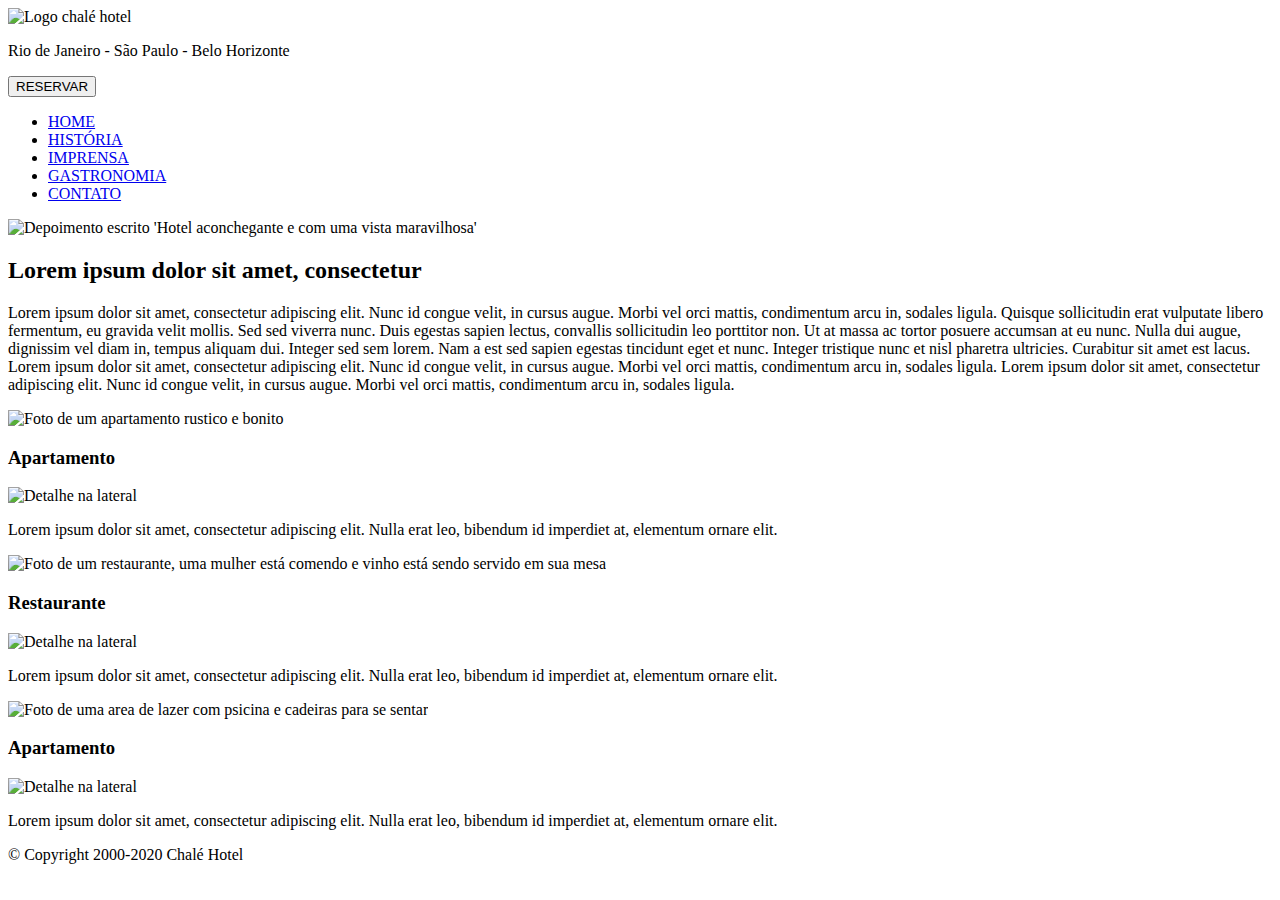
==== Secao-html/Projeto-5-Chale-Hotel/HTML/index.html @ 48460f8c "files + html" ====
<!DOCTYPE html>
<html lang="pt-BR">

<head>
    <meta charset="UTF-8">
    <meta name="viewport" content="width=device-width, initial-scale=1.0">
    <title>Chalé hotel</title>
</head>

<body>
    <header class="header-container">
        <div class="logo-container">
            <img src="/assets/img/logo.png" alt="Logo chalé hotel">
        </div>

        <div class="menu-container">
            <div class="header-about-container">
                <p>Rio de Janeiro - São Paulo - Belo Horizonte</p>
                <input type="button" value="RESERVAR">
            </div>
        </div>

        <nav class="nav-container">
            <ul>
                <li><a href="#">HOME</a></li>
                <li><a href="#">HISTÓRIA</a></li>
                <li><a href="#">IMPRENSA</a></li>
                <li><a href="#">GASTRONOMIA</a></li>
                <li><a href="#">CONTATO</a></li>
            </ul>

            <div class="image-container">
                <img src="/assets/img/depoimento.png"
                    alt="Depoimento escrito 'Hotel aconchegante e com uma vista maravilhosa'">
            </div>
        </nav>
    </header>

    <main class="main-container">
        <section class="about-hotel">
            <article class="text-container">
                <h2>Lorem ipsum dolor sit amet, consectetur</h2>
                <p>Lorem ipsum dolor sit amet, consectetur adipiscing elit. Nunc id congue velit, in cursus augue. Morbi
                    vel
                    orci mattis, condimentum arcu in, sodales ligula. Quisque sollicitudin erat vulputate libero
                    fermentum,
                    eu gravida velit mollis. Sed sed viverra nunc. Duis egestas sapien lectus, convallis sollicitudin
                    leo
                    porttitor non. Ut at massa ac tortor posuere accumsan at eu nunc. Nulla dui augue, dignissim vel
                    diam
                    in, tempus aliquam dui. Integer sed sem lorem. Nam a est sed sapien egestas tincidunt eget et nunc.
                    Integer tristique nunc et nisl pharetra ultricies. Curabitur sit amet est lacus.

                    Lorem ipsum dolor sit amet, consectetur adipiscing elit. Nunc id congue velit, in cursus augue.
                    Morbi
                    vel orci mattis, condimentum arcu in, sodales ligula.

                    Lorem ipsum dolor sit amet, consectetur adipiscing elit. Nunc id congue velit, in cursus augue.
                    Morbi
                    vel orci mattis, condimentum arcu in, sodales ligula.</p>
            </article>
        </section>

        <section class="more-about-hotel">
            <div class="post-container">
                <div class="post-image">
                    <img src="/assets/img/apartamento.jpg" alt="Foto de um apartamento rustico e bonito">
                </div>
                <div class="post-text">
                    <div class="title-container">
                        <h3>Apartamento</h3>
                        <img src="/assets/img/ornamento.png" alt="Detalhe na lateral">
                    </div>
                    <p>Lorem ipsum dolor sit amet, consectetur adipiscing elit. Nulla erat leo, bibendum id imperdiet
                        at, elementum ornare elit.</p>
                </div>
            </div>

            <div class="post-container">
                <div class="post-image">
                    <img src="/assets/img/restaurante.jpg"
                        alt="Foto de um restaurante, uma mulher está comendo e vinho está sendo servido em sua mesa">
                </div>
                <div class="post-text">
                    <div class="title-container">
                        <h3>Restaurante</h3>
                        <img src="/assets/img/ornamento.png" alt="Detalhe na lateral">
                    </div>
                    <p>Lorem ipsum dolor sit amet, consectetur adipiscing elit. Nulla erat leo, bibendum id imperdiet
                        at, elementum ornare elit.</p>
                </div>
            </div>

            <div class="post-container">
                <div class="post-image">
                    <img src="/assets/img/piscina.jpg"
                        alt="Foto de uma area de lazer com psicina e cadeiras para se sentar">
                </div>
                <div class="post-text">
                    <div class="title-container">
                        <h3>Apartamento</h3>
                        <img src="/assets/img/ornamento.png" alt="Detalhe na lateral">
                    </div>
                    <p>Lorem ipsum dolor sit amet, consectetur adipiscing elit. Nulla erat leo, bibendum id imperdiet
                        at, elementum ornare elit.</p>
                </div>
            </div>
        </section>
    </main>

    <footer class="footer-container">
        <p>© Copyright 2000-2020 Chalé Hotel</p>
    </footer>
</body>

</html>
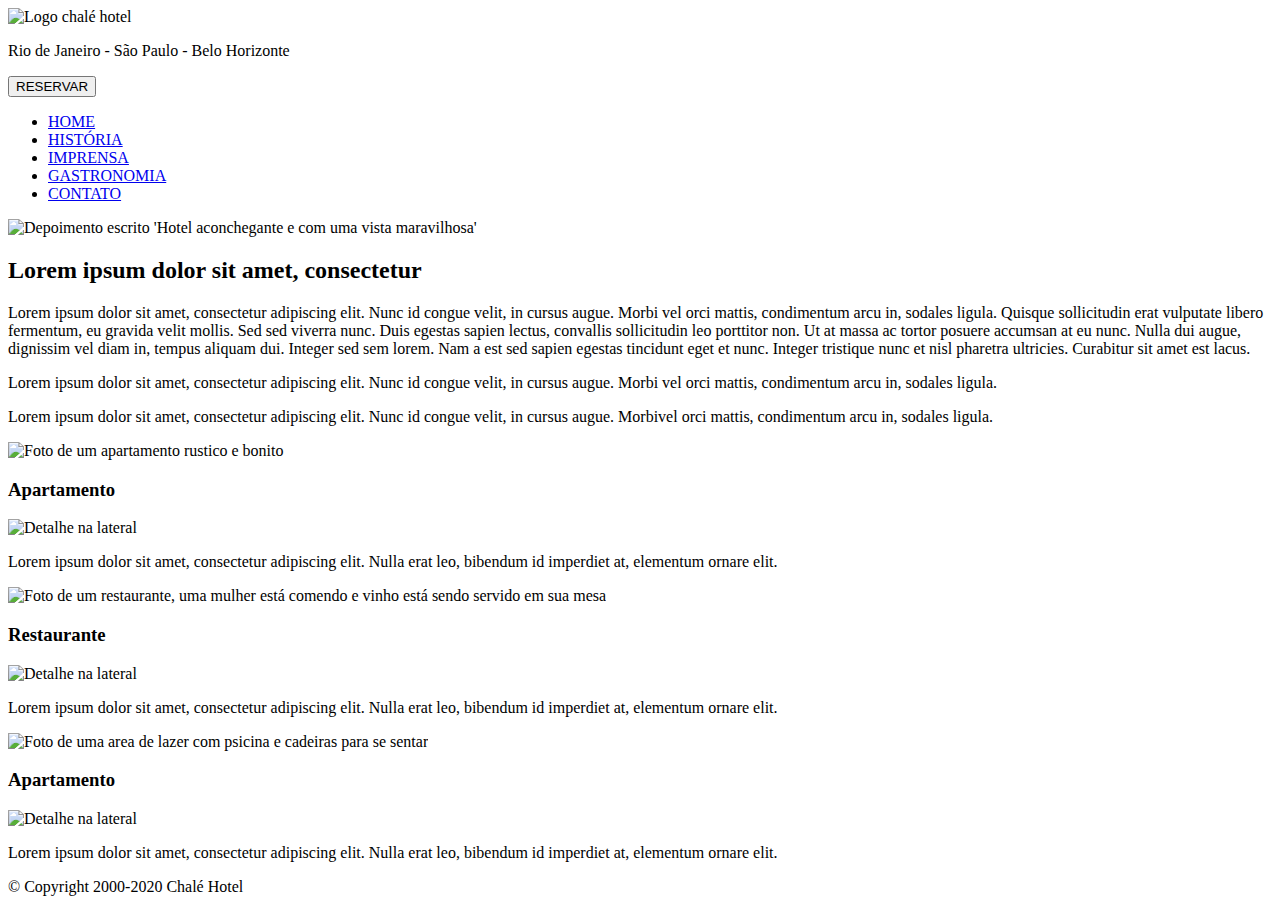
==== commit d939a2a2: "aaaaaaaaaaaaaa" ====
--- a/Secao-html/Projeto-5-Chale-Hotel/HTML/index.html
+++ b/Secao-html/Projeto-5-Chale-Hotel/HTML/index.html
@@ -4,6 +4,7 @@
 <head>
     <meta charset="UTF-8">
     <meta name="viewport" content="width=device-width, initial-scale=1.0">
+    <link rel="stylesheet" href="/assets/css/style.css">
     <title>Chalé hotel</title>
 </head>
 
@@ -36,6 +37,8 @@
         </nav>
     </header>
 
+    <div class="header-spacing"></div>
+
     <main class="main-container">
         <section class="about-hotel">
             <article class="text-container">
@@ -50,21 +53,21 @@
                     diam
                     in, tempus aliquam dui. Integer sed sem lorem. Nam a est sed sapien egestas tincidunt eget et nunc.
                     Integer tristique nunc et nisl pharetra ultricies. Curabitur sit amet est lacus.
+                </p>
 
-                    Lorem ipsum dolor sit amet, consectetur adipiscing elit. Nunc id congue velit, in cursus augue.
-                    Morbi
-                    vel orci mattis, condimentum arcu in, sodales ligula.
+                <p> Lorem ipsum dolor sit amet, consectetur adipiscing elit. Nunc id congue velit, in cursus augue.
+                    Morbi vel orci mattis, condimentum arcu in, sodales ligula.</p>
 
-                    Lorem ipsum dolor sit amet, consectetur adipiscing elit. Nunc id congue velit, in cursus augue.
-                    Morbi
-                    vel orci mattis, condimentum arcu in, sodales ligula.</p>
+                <p> Lorem ipsum dolor sit amet, consectetur adipiscing elit. Nunc id congue velit, in cursus augue.
+                    Morbivel orci mattis, condimentum arcu in, sodales ligula.</p>
             </article>
         </section>
 
         <section class="more-about-hotel">
             <div class="post-container">
                 <div class="post-image">
-                    <img src="/assets/img/apartamento.jpg" alt="Foto de um apartamento rustico e bonito">
+                    <img class="advertisment" src="/assets/img/apartamento.jpg"
+                        alt="Foto de um apartamento rustico e bonito">
                 </div>
                 <div class="post-text">
                     <div class="title-container">
@@ -78,7 +81,7 @@
 
             <div class="post-container">
                 <div class="post-image">
-                    <img src="/assets/img/restaurante.jpg"
+                    <img class="advertisment" src="/assets/img/restaurante.jpg"
                         alt="Foto de um restaurante, uma mulher está comendo e vinho está sendo servido em sua mesa">
                 </div>
                 <div class="post-text">
@@ -93,7 +96,7 @@
 
             <div class="post-container">
                 <div class="post-image">
-                    <img src="/assets/img/piscina.jpg"
+                    <img class="advertisment" src="/assets/img/piscina.jpg"
                         alt="Foto de uma area de lazer com psicina e cadeiras para se sentar">
                 </div>
                 <div class="post-text">
